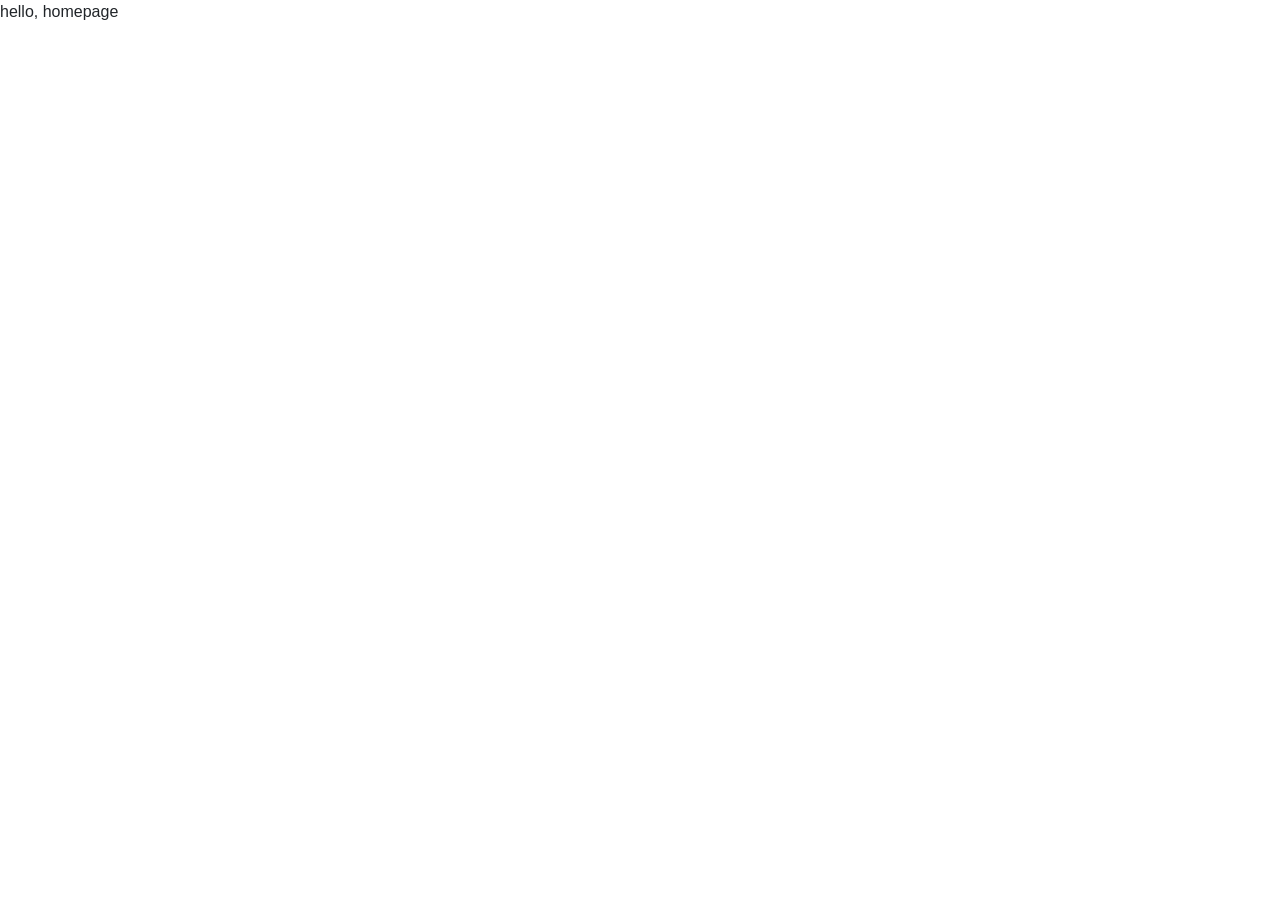
==== pset5/homepage/index.html @ e4424303 "specs for pset5" ====
<!DOCTYPE html>

<html lang="en">
    <head>
        <link href="https://stackpath.bootstrapcdn.com/bootstrap/4.1.3/css/bootstrap.min.css" rel="stylesheet">
        <link href="styles.css" rel="stylesheet">
        <title>My Webpage</title>
    </head>
    <body>
        hello, homepage
    </body>
</html>
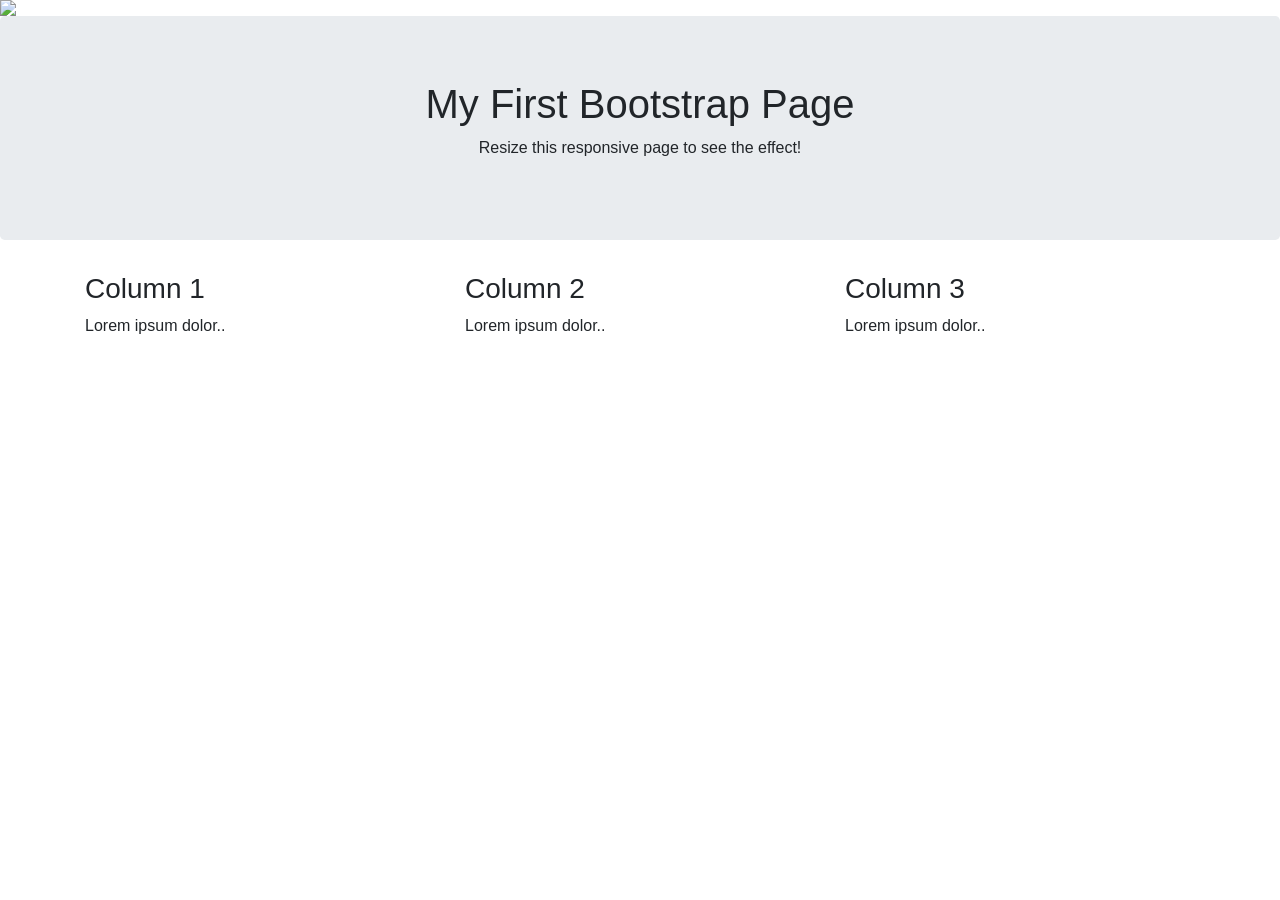
==== commit 6a184913: "gif to static img for homepage PoC" ====
--- a/pset5/homepage/index.html
+++ b/pset5/homepage/index.html
@@ -4,9 +4,62 @@
     <head>
         <link href="https://stackpath.bootstrapcdn.com/bootstrap/4.1.3/css/bootstrap.min.css" rel="stylesheet">
         <link href="styles.css" rel="stylesheet">
-        <title>My Webpage</title>
+        <meta name="viewport" content="width=device-width, initial-scale=1, shrink-to-fit=no">
+        <title>Auto Image</title>
+
+        <!--Meta data for better searching and short synoposis on google-->
+        <meta name="keywords" content="Cars, Window tinting, Car window tinting, Car Paint Protection, Tinting"/>
+        <meta name="description" content="Auto Image is the industry leader for window tinting in the bay area for 25+ years."/>
+
     </head>
     <body>
-        hello, homepage
+            <img class="slides" src="https://media.giphy.com/media/weL00rTCOSgAo/giphy.gif" style="width:100%">
+            <!--
+            <img class="slides" src="https://www.technocrazed.com/wp-content/uploads/2015/12/BMW-Wallpaper-HD-11.jpg" style="width:100%">
+            -->
+            <script>
+                    var myIndex = 0;
+                    carousel();
+                    
+                    function carousel() {
+                      var i;
+                      var x = document.getElementsByClassName("slides");
+                      for (i = 0; i < x.length; i++) {
+                        x[i].style.display = "none";  
+                      }
+                      myIndex++;
+                      // if (myIndex > x.length) {myIndex = 1}    
+                      x[myIndex-1].style.display = "block";  
+                      setTimeout(carousel, 2000); // Change image every 2 seconds
+                    }
+                    </script>
+    
+        <div class="jumbotron text-center">
+        
+            <h1>My First Bootstrap Page</h1>
+            <p>Resize this responsive page to see the effect!</p> 
+        </div>
+                  
+        <div class="container">
+            <div class="row">
+                <div class="col-sm-4">
+                    <h3>Column 1</h3>
+                    <p>Lorem ipsum dolor..</p>
+                </div>
+                <div class="col-sm-4">
+                    <h3>Column 2</h3>
+                    <p>Lorem ipsum dolor..</p>
+                </div>
+                <div class="col-sm-4">
+                    <h3>Column 3</h3> 
+                    <p>Lorem ipsum dolor..</p>
+                </div>
+            </div>
+        </div>
+    
+        <!--jQuery libraries need be at end of body-->
+        <script src="https://code.jquery.com/jquery-3.3.1.slim.min.js" integrity="sha384-q8i/X+965DzO0rT7abK41JStQIAqVgRVzpbzo5smXKp4YfRvH+8abtTE1Pi6jizo" crossorigin="anonymous"></script>
+        <script src="https://cdnjs.cloudflare.com/ajax/libs/popper.js/1.14.3/umd/popper.min.js" integrity="sha384-ZMP7rVo3mIykV+2+9J3UJ46jBk0WLaUAdn689aCwoqbBJiSnjAK/l8WvCWPIPm49" crossorigin="anonymous"></script>
+        <script src="https://stackpath.bootstrapcdn.com/bootstrap/4.1.3/js/bootstrap.min.js" integrity="sha384-ChfqqxuZUCnJSK3+MXmPNIyE6ZbWh2IMqE241rYiqJxyMiZ6OW/JmZQ5stwEULTy" crossorigin="anonymous"></script>
     </body>
 </html>
--- a/pset5/homepage/styles.css
+++ b/pset5/homepage/styles.css
@@ -0,0 +1,6 @@
+
+body {
+    background-image: url("https://www.technocrazed.com/wp-content/uploads/2015/12/BMW-Wallpaper-HD-11.jpg");
+  }
+
+
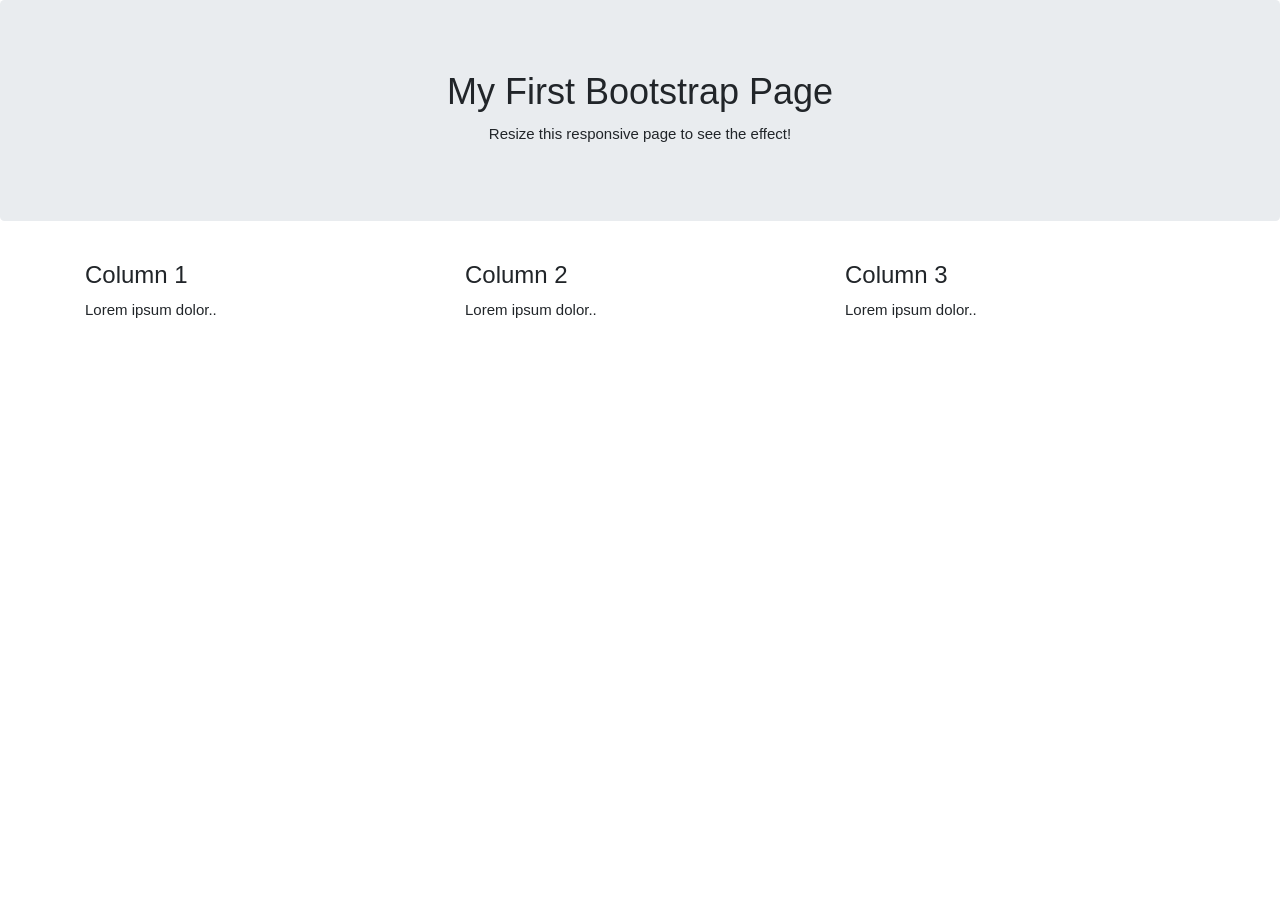
==== commit b1e097b5: "made background gif 1 animation and 50% speed" ====
--- a/pset5/homepage/index.html
+++ b/pset5/homepage/index.html
@@ -4,6 +4,7 @@
     <head>
         <link href="https://stackpath.bootstrapcdn.com/bootstrap/4.1.3/css/bootstrap.min.css" rel="stylesheet">
         <link href="styles.css" rel="stylesheet">
+        <link rel="stylesheet" href="https://www.w3schools.com/w3css/4/w3.css">
         <meta name="viewport" content="width=device-width, initial-scale=1, shrink-to-fit=no">
         <title>Auto Image</title>
 
@@ -13,29 +14,54 @@
 
     </head>
     <body>
-            <img class="slides" src="https://media.giphy.com/media/weL00rTCOSgAo/giphy.gif" style="width:100%">
-            <!--
-            <img class="slides" src="https://www.technocrazed.com/wp-content/uploads/2015/12/BMW-Wallpaper-HD-11.jpg" style="width:100%">
-            -->
-            <script>
-                    var myIndex = 0;
-                    carousel();
-                    
-                    function carousel() {
-                      var i;
-                      var x = document.getElementsByClassName("slides");
-                      for (i = 0; i < x.length; i++) {
-                        x[i].style.display = "none";  
-                      }
-                      myIndex++;
-                      // if (myIndex > x.length) {myIndex = 1}    
-                      x[myIndex-1].style.display = "block";  
-                      setTimeout(carousel, 2000); // Change image every 2 seconds
-                    }
-                    </script>
+        
+
+        <!-- Make Carasoul of images overlaying with words or button -->
+        <!-- <div class="w3-content w3-display-container">
+
+            <div class="w3-display-container mySlides">
+                <img src="https://media.giphy.com/media/weL00rTCOSgAo/giphy.gif" style="width:100%">
+                <div class="w3-display-bottomleft w3-large w3-container w3-padding-16 w3-black">
+                French Alps
+                </div>
+            </div>
+            
+            <div class="w3-display-container mySlides">
+                <img src="https://66.media.tumblr.com/bffa10e60a587f6baac268e5dd6a1de1/tumblr_mxq0o0p89j1sh4q2jo2_500.gif" style="width:100%">
+                <div class="w3-display-bottomright w3-large w3-container w3-padding-16 w3-black">
+                Northern Lights
+                </div>
+            </div>
+        </div> -->
+        <!-- Link for if you want to keep the last image  -->
+        <!-- https://stackoverflow.com/questions/30934759/how-to-stop-css-image-slideshow-at-last-image -->
+
+        <script>
+            var myIndex = 0;
+            carousel();
+            
+            function carousel() {
+                var i;
+                var x = document.getElementsByClassName("mySlides");
+                for (i = 0; i < x.length; i++) {
+                x[i].style.display = "none";  // this defines where on the page it goes?
+                }
+                myIndex++;
+                // if (myIndex > x.length) {myIndex = 1}    
+                x[myIndex-1].style.display = "flex";  // this defines what is seen?
+                setTimeout(carousel, 2500); // Change image every 2 seconds
+            }
+        </script>
     
         <div class="jumbotron text-center">
-        
+
+        <!--To switch between gif and static-->
+        <!-- This is very easy. If you are using photoshop, just under the timeline there 
+        should be a box with an available dropdown and the text says "forever". Click that and 
+        the dropdown box should open up and then just click "once", then it should only go through the 
+        animation one time. -->
+       
+
             <h1>My First Bootstrap Page</h1>
             <p>Resize this responsive page to see the effect!</p> 
         </div>
--- a/pset5/homepage/styles.css
+++ b/pset5/homepage/styles.css
@@ -1,6 +1,4 @@
 
 body {
-    background-image: url("https://www.technocrazed.com/wp-content/uploads/2015/12/BMW-Wallpaper-HD-11.jpg");
-  }
-
-
+    background-image: url("file:///home/etgonehomie/projects/cs50/pset5/homepage/car.gif");
+  }
